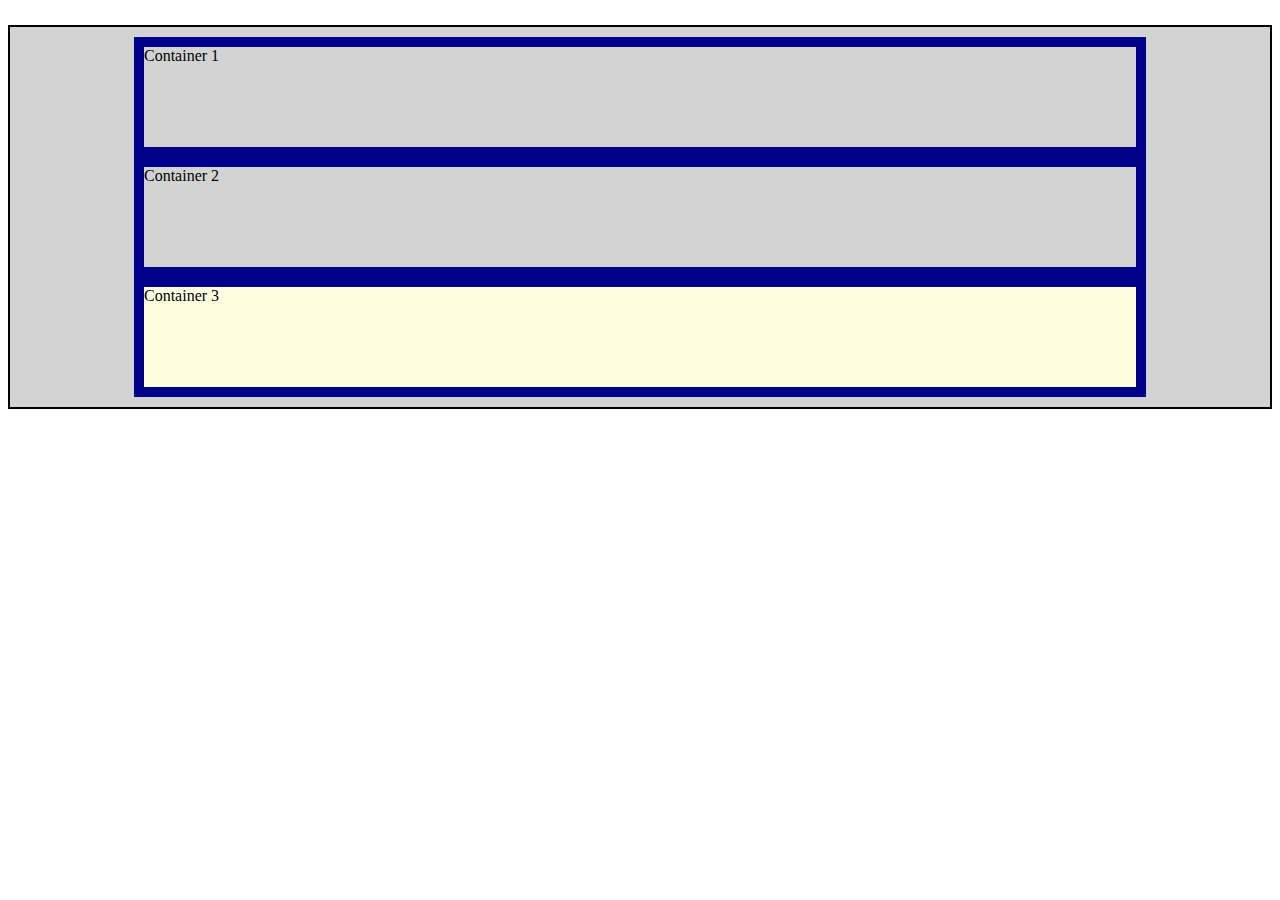
==== dev/dev.html @ 748ad358 "Training of CSS styling" ====
<!DOCTYPE html>

<head>
    <meta charset="UTF-8"/>
    <title>Welcome to Odin's Restaurant</title>
    <link rel="stylesheet" type="text/css" href="../css/styles.css">
</head>    

<body>
    <div class="main">
        <div class="container container1">Container 1</div>
        <div class="container container2">Container 2</div>
        <div class="container container3">Container 3</div>
    </div>
</body>

</html>
---- css/styles.css ----
.meal {
    list-style-type: '- '; 
    text-transform: bold;
}

.recipes {
    text-indent: 1rem;

}

h1 {
    text-align: center;
    font-size: 2rem;
    background-color: lightblue;
    color: darkblue; 
    text-align: center;
}

h2 {
    color: crimson;
}

div {
    background-color: lightgray;
}

img {
    width: 25rem; 
    height: 25; 
    margin-left: 5rem; 
}

.main {
    border: 2px solid black;
    margin: 25px auto;
    padding: 10px;
}

.container {
    width: 80%;
    height: 100px;
    margin: 0 auto;
    border: 10px solid darkblue;    
}

.container {
    /*display: flex;
    align-items: flex-start;*/
}

.container1 {
    /*flex: 1;
    background-color: lightgreen;*/    
}

.container2 { 
   /* background-color: lightcoral;*/
}

.container3 {
    order: -1;
    background-color: lightyellow;    
}
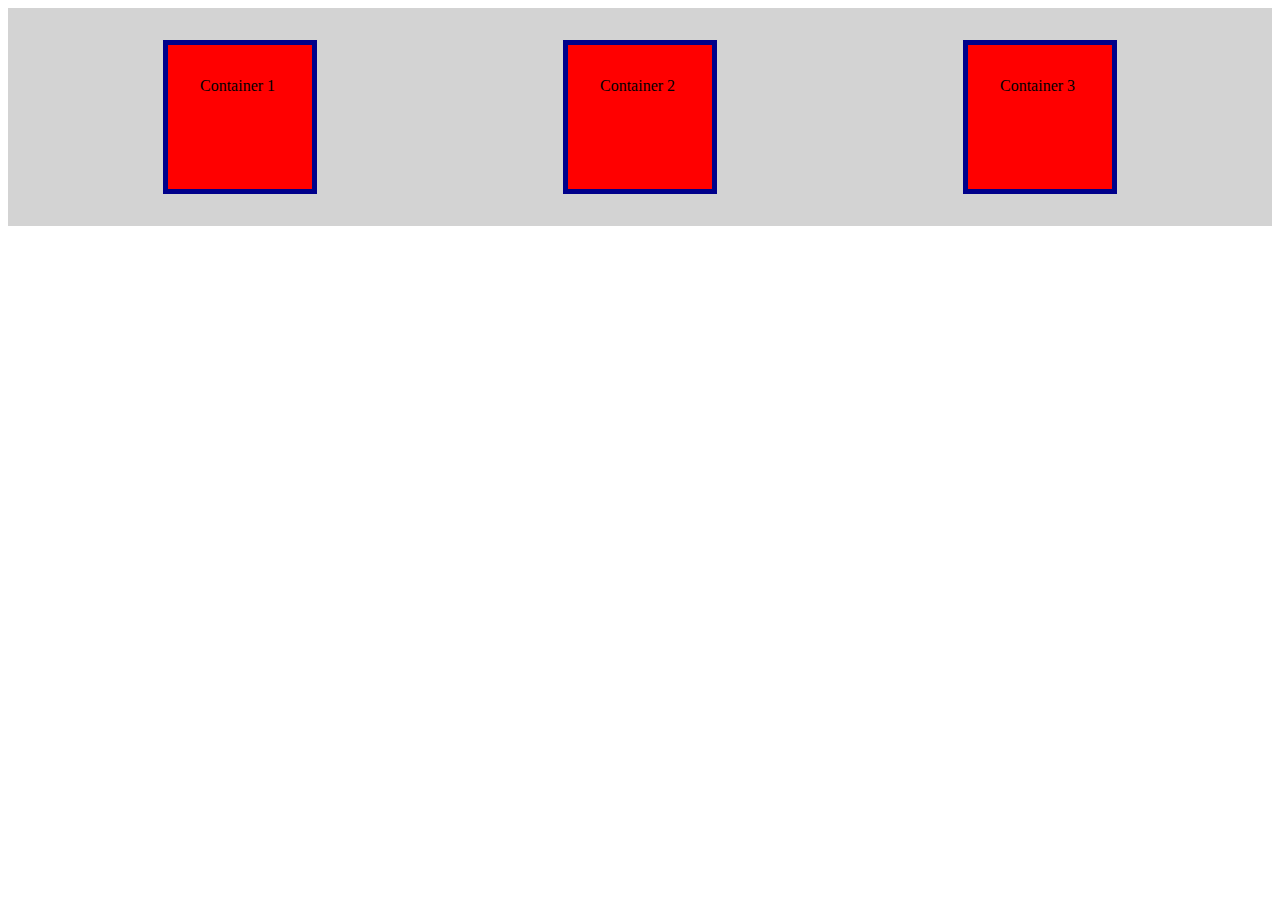
==== commit 29d4cbee: "Update to CSS Styling and New pages" ====
--- a/dev/dev.html
+++ b/dev/dev.html
@@ -1,7 +1,7 @@
 <!DOCTYPE html>
 
 <head>
-    <meta charset="UTF-8"/>
+    <meta charset="UTF-8" content="width=device-width, initial-scale=1"/>
     <title>Welcome to Odin's Restaurant</title>
     <link rel="stylesheet" type="text/css" href="../css/styles.css">
 </head>    
@@ -14,4 +14,3 @@
     </div>
 </body>
 
-</html>--- a/css/styles.css
+++ b/css/styles.css
@@ -6,6 +6,13 @@
 
 .recipes {
     text-indent: 1rem;
+
+}
+
+.hd-li {
+    list-style-type: none;
+    display: inline;
+    padding: 0.5rem;
 
 }
 
@@ -23,42 +30,54 @@
 
 div {
     background-color: lightgray;
+    padding: 2rem;
 }
 
 img {
     width: 25rem; 
-    height: 25; 
-    margin-left: 5rem; 
+    margin-left: 5rem;
 }
 
 .main {
-    border: 2px solid black;
-    margin: 25px auto;
-    padding: 10px;
+    display: flex;
+    flex-direction: row;
 }
 
 .container {
-    width: 80%;
-    height: 100px;
+    width: 80px;
+    height: 80px;
     margin: 0 auto;
-    border: 10px solid darkblue;    
+    border: 5px solid darkblue;
+    background-color: red;
 }
 
-.container {
-    /*display: flex;
-    align-items: flex-start;*/
+.header {
+    display: flex;
+    flex-direction: column;
 }
 
-.container1 {
-    /*flex: 1;
-    background-color: lightgreen;*/    
+.nav-bar {
+    display: flex;
+    justify-content: space-around;
+    align-items: center;
 }
 
-.container2 { 
-   /* background-color: lightcoral;*/
+.logo {
+    width: 10%;
+    height: 5%
 }
 
-.container3 {
-    order: -1;
-    background-color: lightyellow;    
-}
+footer {
+    text-align: center;
+    background-color: lightblue;
+    color: darkblue;
+    padding: 0.5rem;
+    bottom: 0;
+    width: 100%;
+    left: 0;
+    right: 0;
+    line-height: 1.5;
+    margin-top: 1rem;
+    border-top: 1px solid darkblue;
+    box-shadow: 0 0 10px rgba(0,0,0,0.2);
+}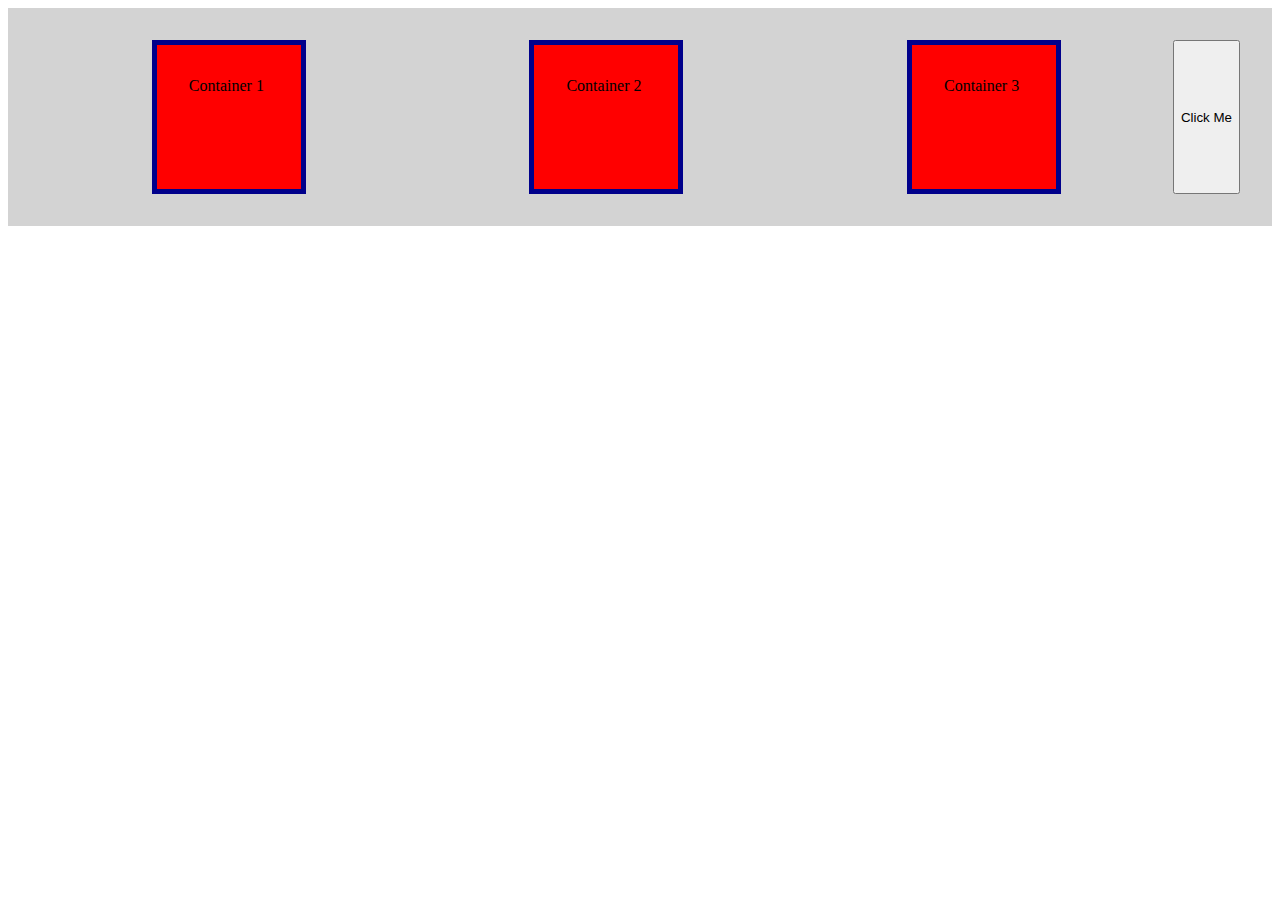
==== commit 3dabea5f: "JavaScript training" ====
--- a/dev/dev.html
+++ b/dev/dev.html
@@ -4,13 +4,18 @@
     <meta charset="UTF-8" content="width=device-width, initial-scale=1"/>
     <title>Welcome to Odin's Restaurant</title>
     <link rel="stylesheet" type="text/css" href="../css/styles.css">
+    <script src="../js/scripts.js" ></script>
 </head>    
 
 <body>
     <div class="main">
         <div class="container container1">Container 1</div>
         <div class="container container2">Container 2</div>
-        <div class="container container3">Container 3</div>
+        <div class="container container3" id="changeMe">Container 3</div>
+
+        <button onclick="changeColor()">Click Me</button>
     </div>
-</body>
+</body>   
 
+</html>
+
